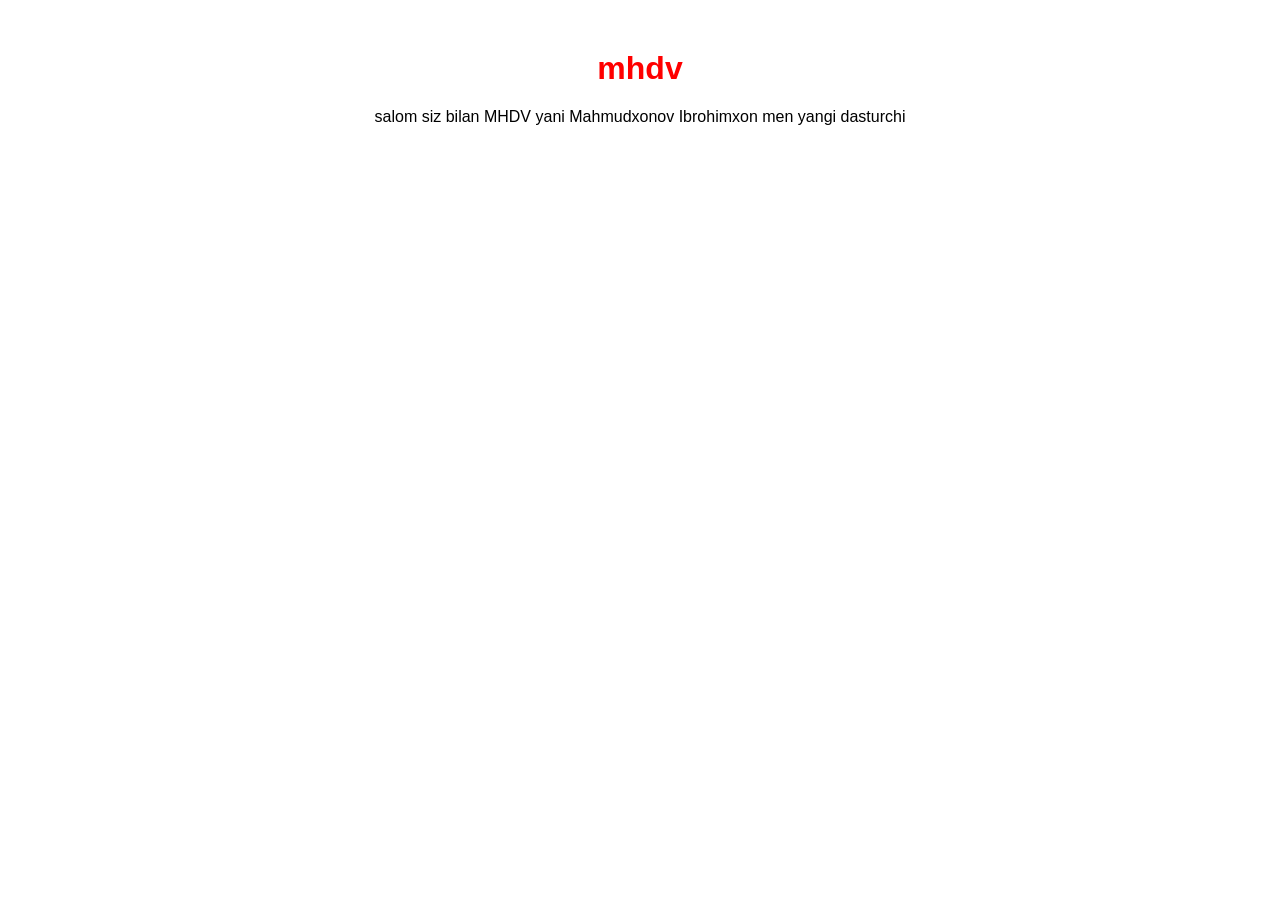
==== sayt/index.html @ 13fd3b36 "Update index.html" ====
<!DOCTYPE html>
<html lang="uz">

<head>
    <meta charset="UTF-8">
    <meta name="viewport" content="width=device-width, initial-scale=1.0">
    <meta name="description" content="MHDV — rasmiy veb-sayt. Yangiliklar va ma’lumotlar mavjud.">
    <title>MHDV – rasmiy sayt</title>
    <link rel="stylesheet" href="style.css">
</head>

<body>
   <h1>mhdv</h1>
   <p>salom siz bilan MHDV yani Mahmudxonov Ibrohimxon men yangi dasturchi </p>
</body>

</html>
---- sayt/style.css ----
body {
    font-family: Arial, sans-serif;
    text-align: center;
    margin: 50px;
}
h1 {
    color: red;
}
button {
    padding: 10px 20px;
    font-size: 16px;
}
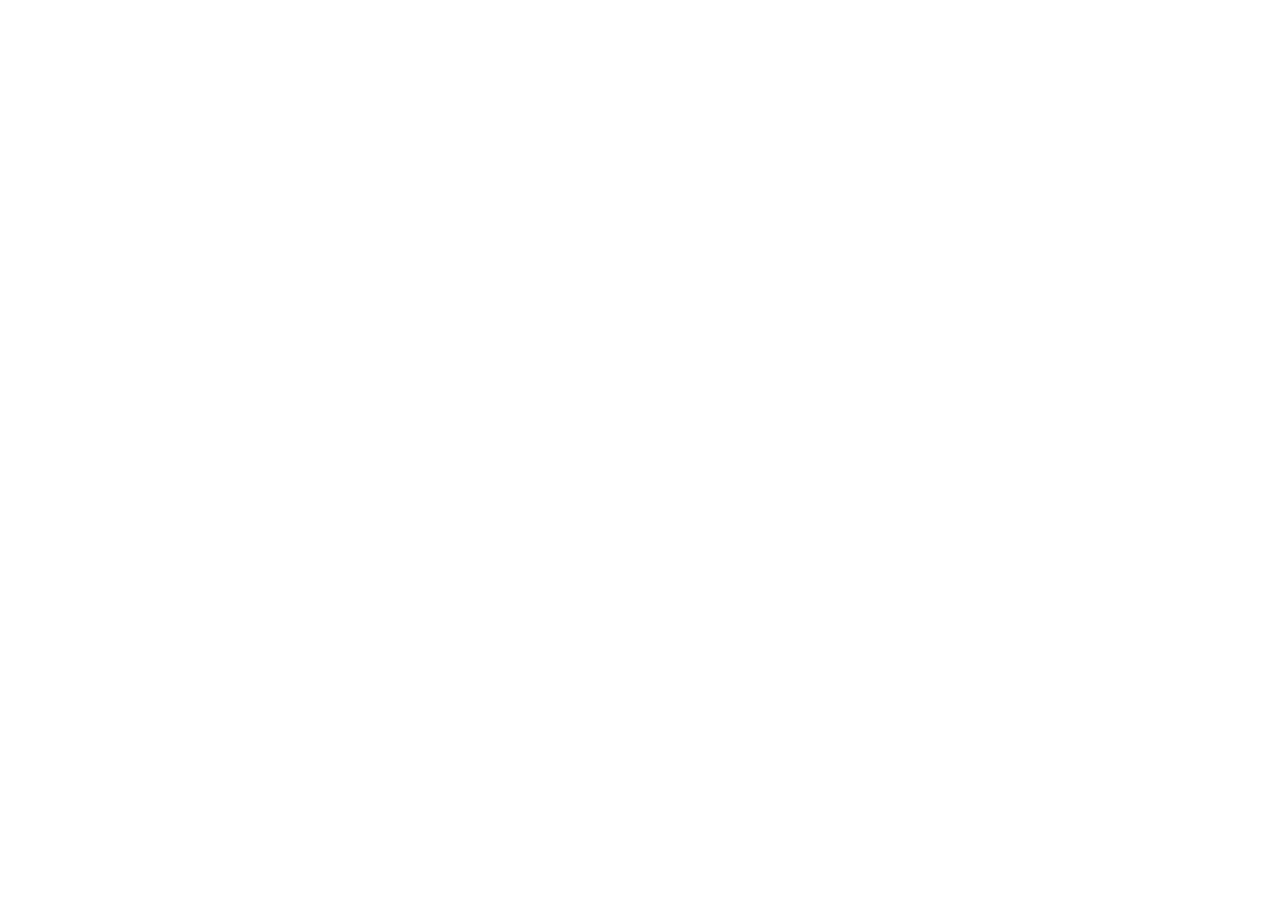
==== commit 08757dff: "Update index.html" ====
--- a/sayt/index.html
+++ b/sayt/index.html
@@ -10,8 +10,7 @@
 </head>
 
 <body>
-   <h1>mhdv</h1>
-   <p>salom siz bilan MHDV yani Mahmudxonov Ibrohimxon men yangi dasturchi </p>
+    <img src="https://i1.sndcdn.com/artworks-bbhKX94ncwayTyEb-WNNpfQ-t500x500.jpg" alt="">
 </body>
 
 </html>
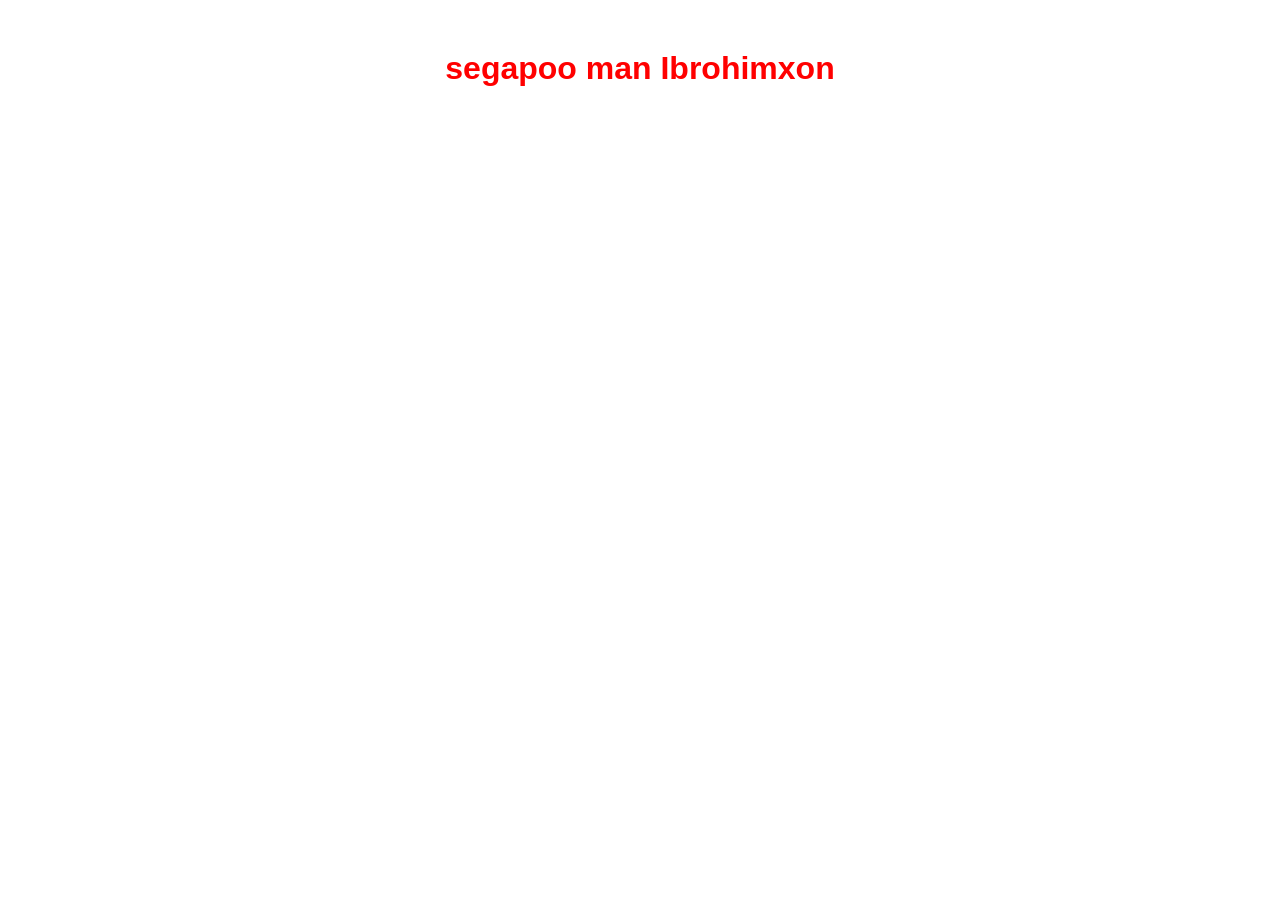
==== commit b6edd178: "Update index.html" ====
--- a/sayt/index.html
+++ b/sayt/index.html
@@ -10,7 +10,9 @@
 </head>
 
 <body>
+    <h1>segapoo man Ibrohimxon</h1>
     <img src="https://i1.sndcdn.com/artworks-bbhKX94ncwayTyEb-WNNpfQ-t500x500.jpg" alt="">
 </body>
 
 </html>
+
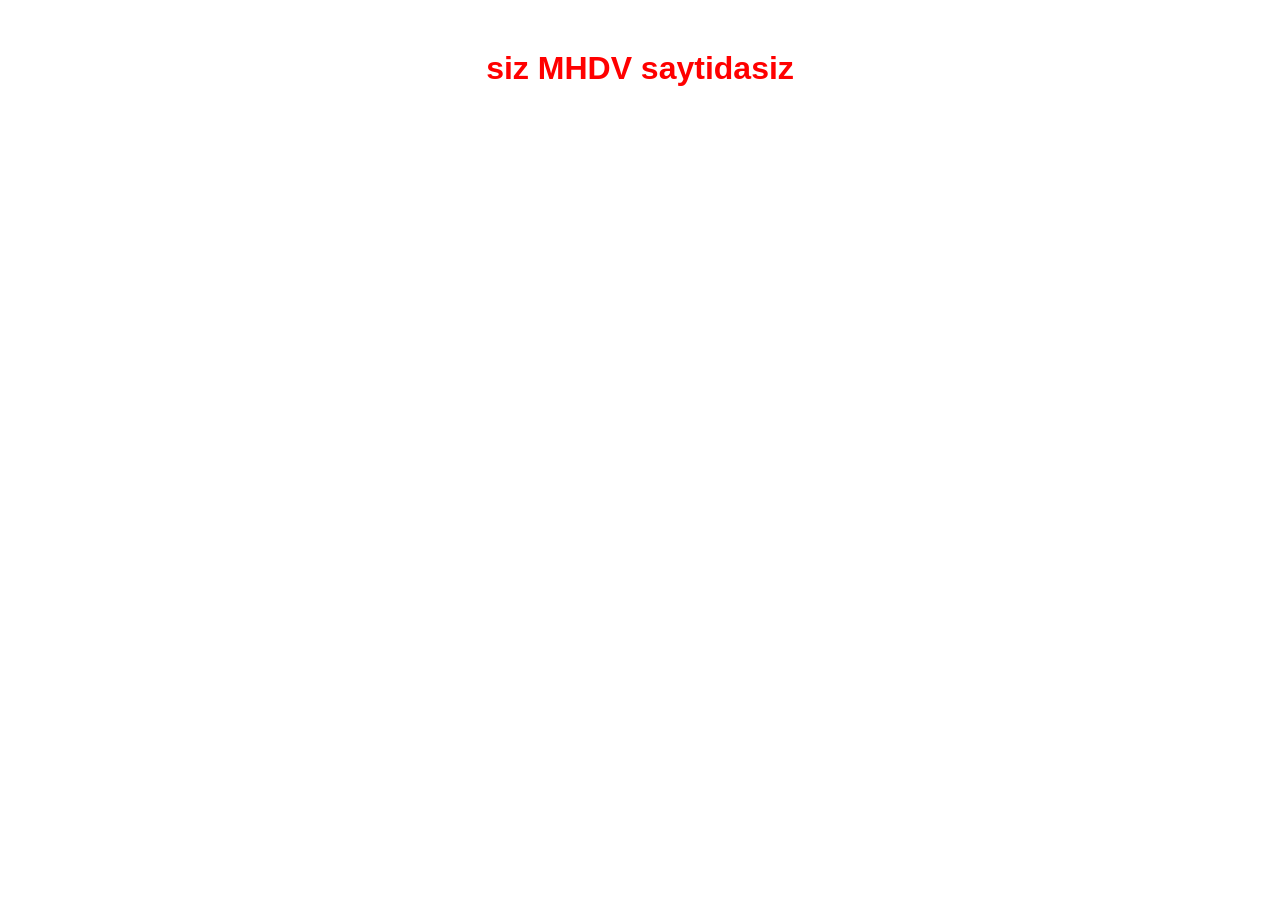
==== commit d78bbf2e: "Update index.html" ====
--- a/sayt/index.html
+++ b/sayt/index.html
@@ -10,9 +10,9 @@
 </head>
 
 <body>
-    <h1>segapoo man Ibrohimxon</h1>
-    <img src="https://i1.sndcdn.com/artworks-bbhKX94ncwayTyEb-WNNpfQ-t500x500.jpg" alt="">
+    <h1>siz MHDV saytidasiz </h1>
 </body>
 
 </html>
 
+
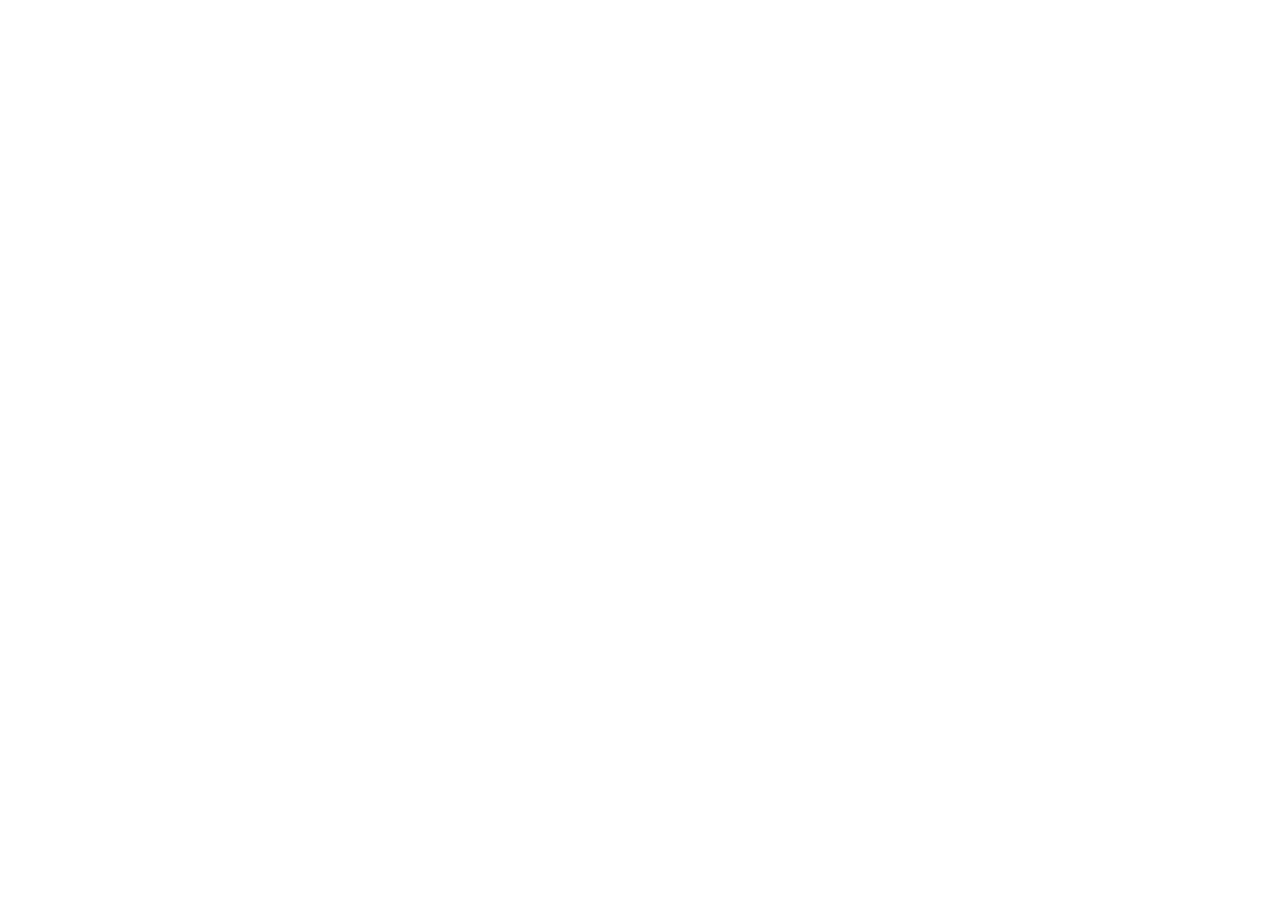
==== commit d31bcfe1: "Update index.html" ====
--- a/sayt/index.html
+++ b/sayt/index.html
@@ -10,9 +10,7 @@
 </head>
 
 <body>
-    <h1>siz MHDV saytidasiz </h1>
+    <img src="https://i1.sndcdn.com/artworks-bbhKX94ncwayTyEb-WNNpfQ-t500x500.jpg" alt="">
 </body>
 
 </html>
-
-
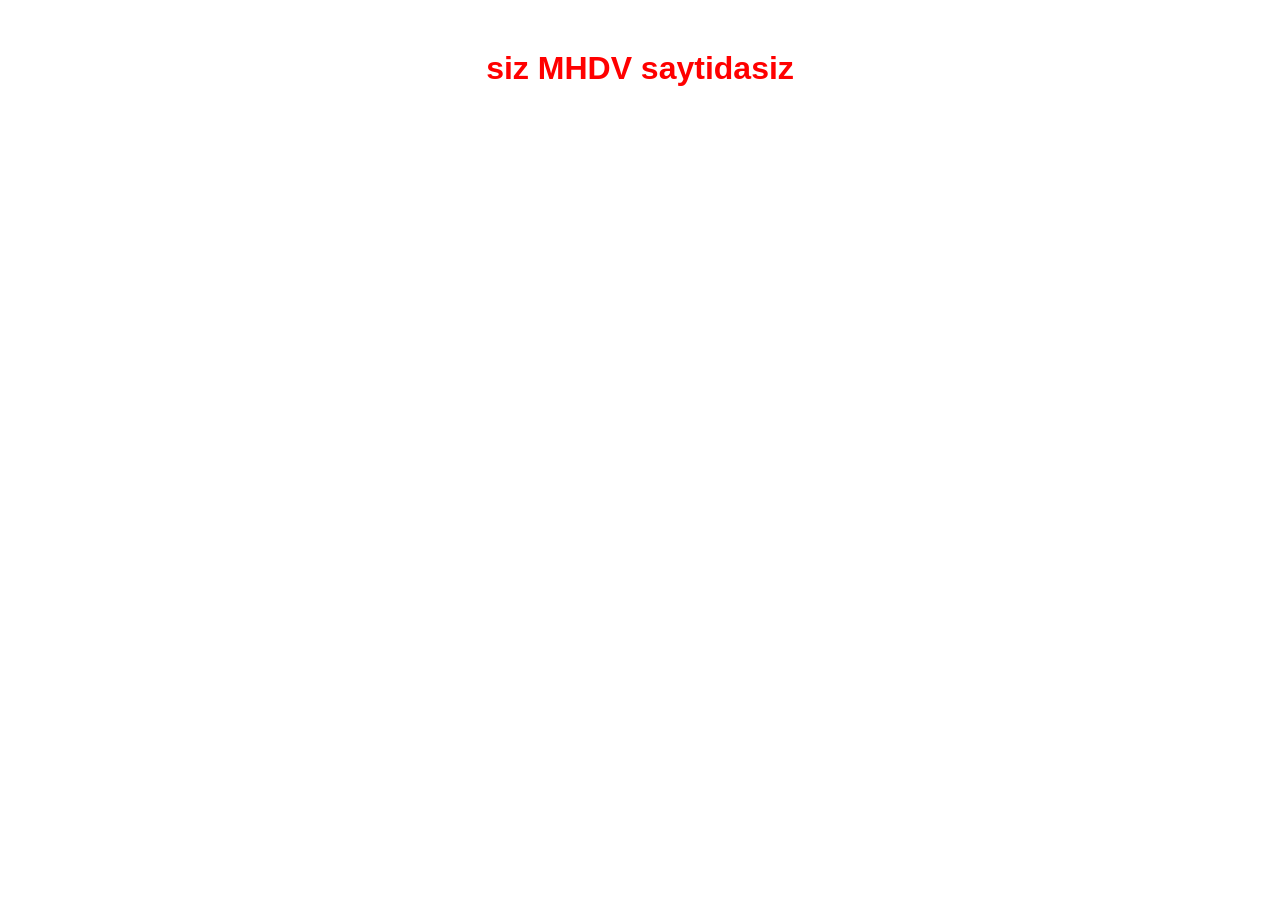
==== commit 9750516d: "Update index.html" ====
--- a/sayt/index.html
+++ b/sayt/index.html
@@ -10,7 +10,8 @@
 </head>
 
 <body>
-    <img src="https://i1.sndcdn.com/artworks-bbhKX94ncwayTyEb-WNNpfQ-t500x500.jpg" alt="">
+    <h1>siz MHDV saytidasiz</h1>
 </body>
 
 </html>
+
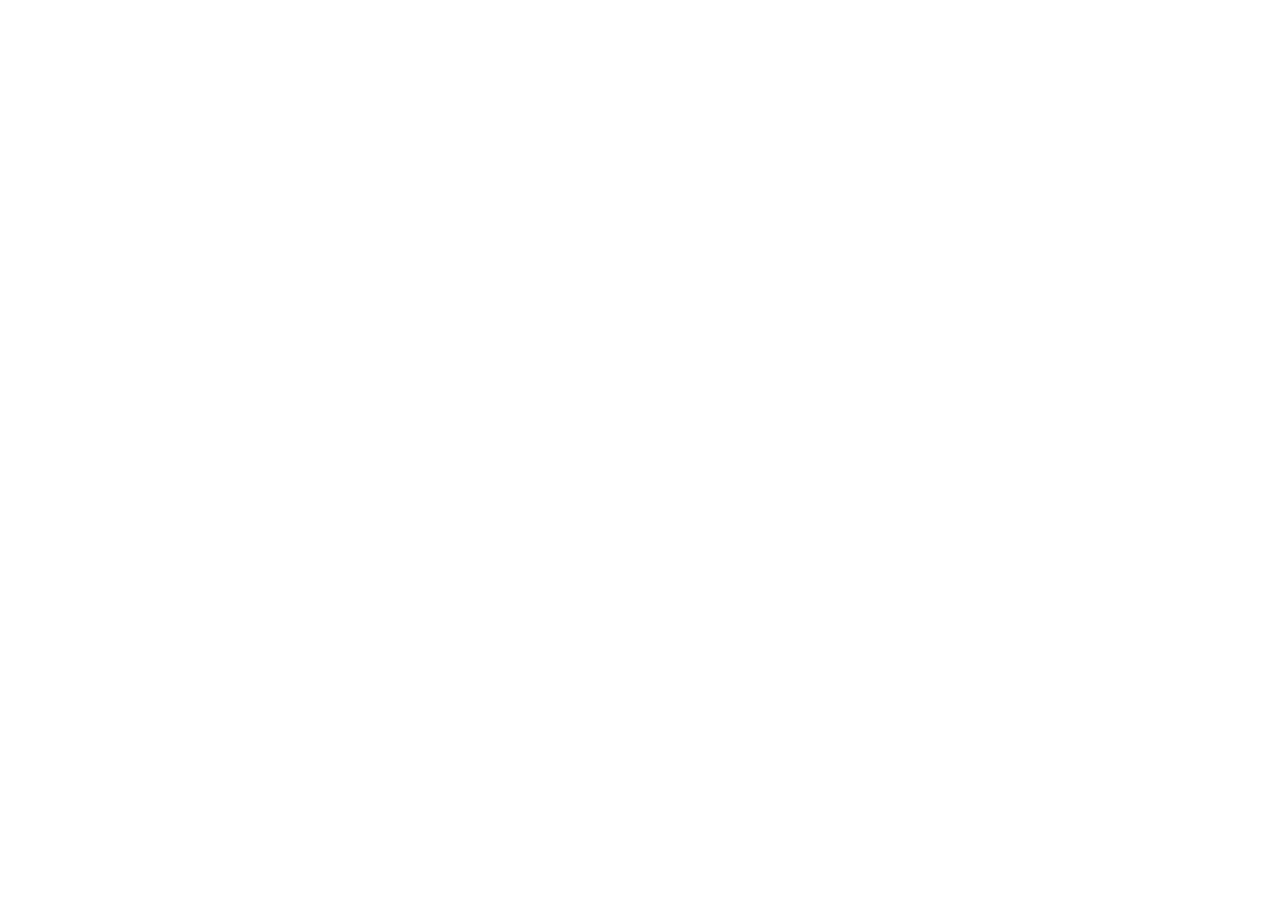
==== commit d1825ba5: "Update index.html" ====
--- a/sayt/index.html
+++ b/sayt/index.html
@@ -10,8 +10,7 @@
 </head>
 
 <body>
-    <h1>siz MHDV saytidasiz</h1>
+    <img src="https://i1.sndcdn.com/artworks-bbhKX94ncwayTyEb-WNNpfQ-t500x500.jpg" alt="">
 </body>
 
 </html>
-
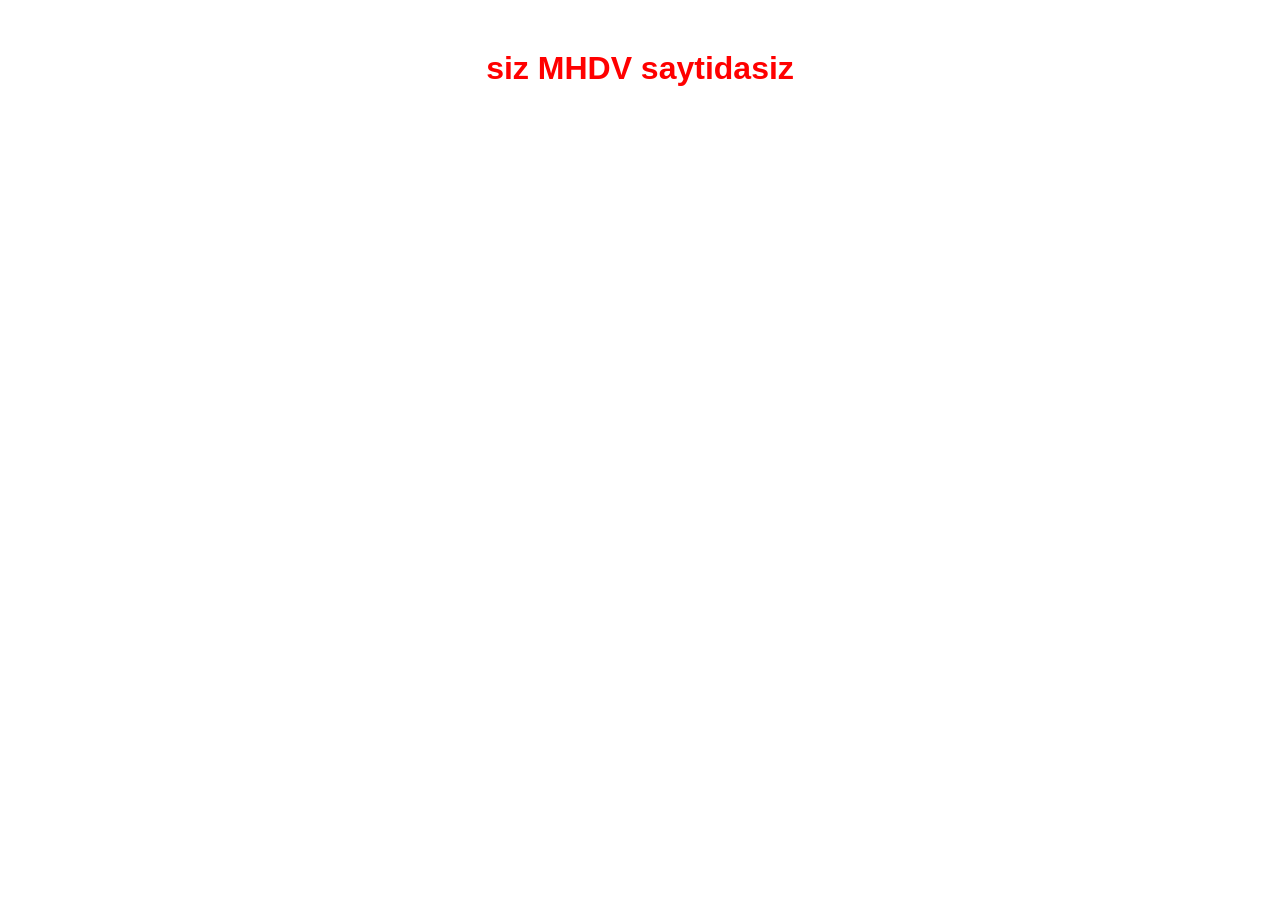
==== commit 299cbd9a: "Update index.html" ====
--- a/sayt/index.html
+++ b/sayt/index.html
@@ -10,7 +10,10 @@
 </head>
 
 <body>
-    <img src="https://i1.sndcdn.com/artworks-bbhKX94ncwayTyEb-WNNpfQ-t500x500.jpg" alt="">
+    <h1>
+        siz MHDV saytidasiz
+    </h1>
 </body>
 
 </html>
+
